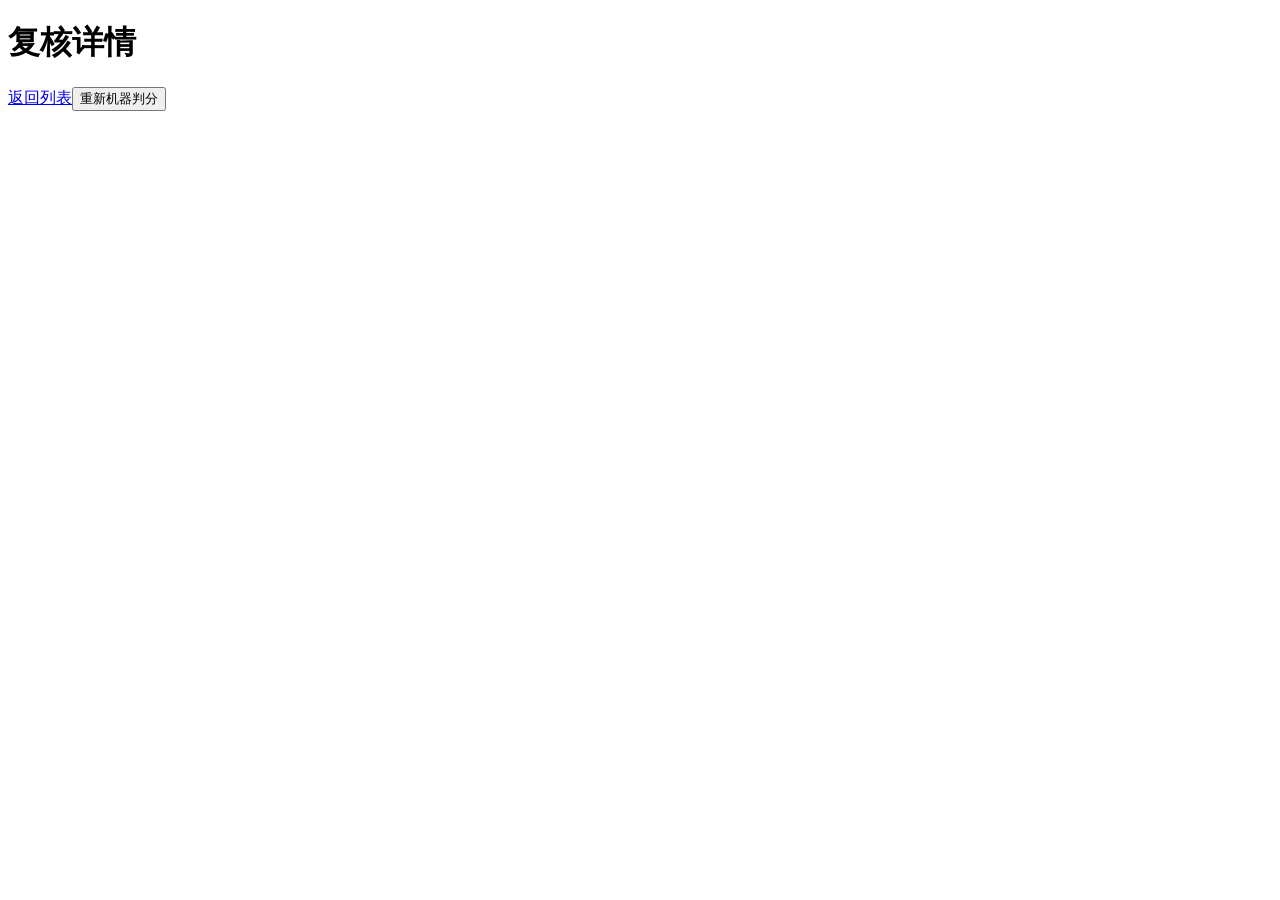
==== frontend/detail.html @ d8ed4749 "chore: 初始化项目基线" ====
<!doctype html><html lang="zh-CN"><head><meta charset="utf-8"><meta name="viewport" content="width=device-width,initial-scale=1"><title>复核详情</title><link rel="stylesheet" href="/css/style.css"></head><body><div class="container"><div class="card header"><div><h1>复核详情</h1><p id="summary" class="muted"></p></div><div class="toolbar"><a class="btn secondary" href="/admin">返回列表</a><button class="btn" id="regradeBtn">重新机器判分</button></div></div><div id="detail"></div></div><div class="toast" id="toast"></div><script src="/js/detail.js"></script></body></html>
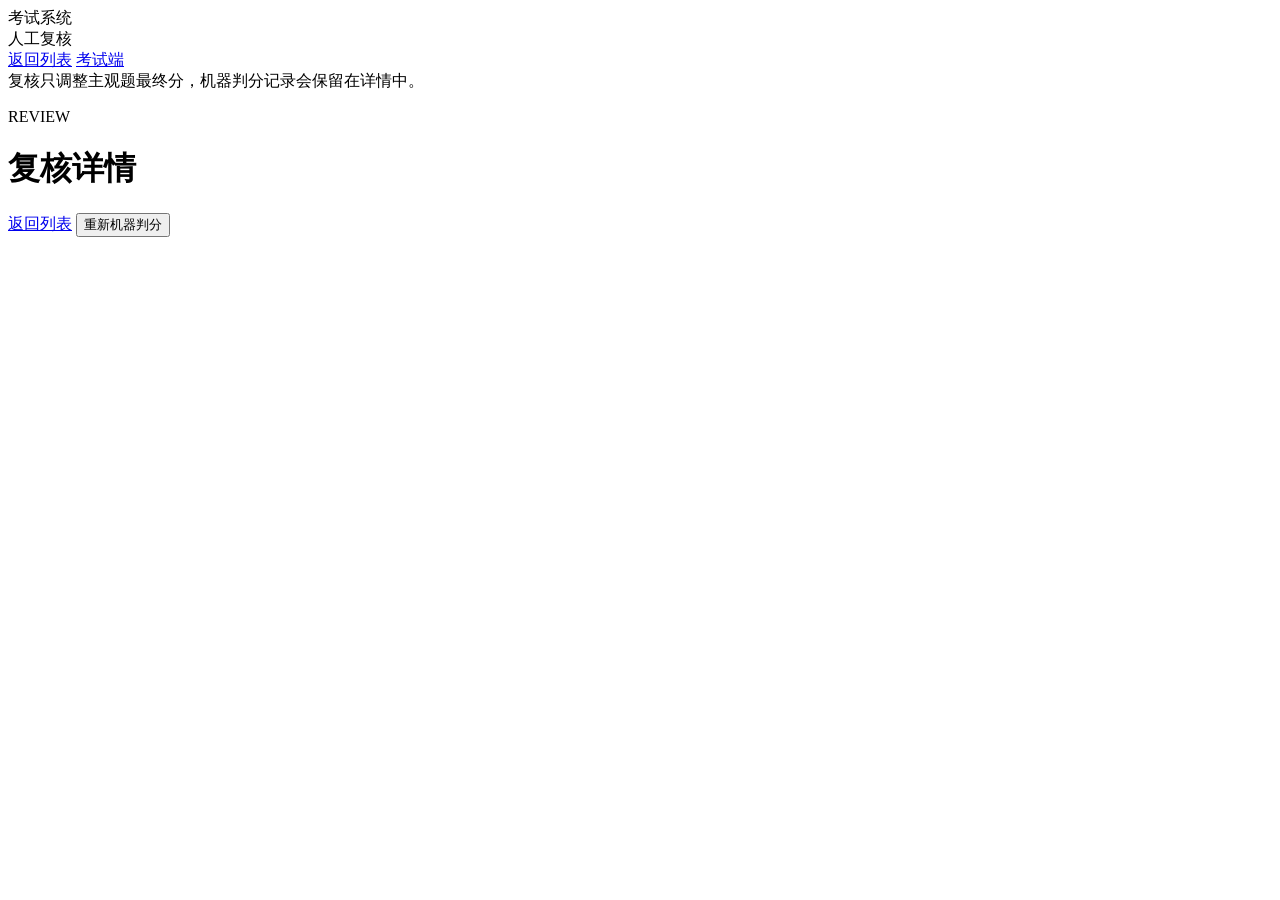
==== commit 53dfaeee: "refactor: 移除 LLM 判分链路，统一为 Embedding 语义评分并清理废弃文件 Co-Authored-By: Claude Sonnet 4.6 (1M context) <nore" ====
--- a/frontend/detail.html
+++ b/frontend/detail.html
@@ -1 +1,44 @@
-<!doctype html><html lang="zh-CN"><head><meta charset="utf-8"><meta name="viewport" content="width=device-width,initial-scale=1"><title>复核详情</title><link rel="stylesheet" href="/css/style.css"></head><body><div class="container"><div class="card header"><div><h1>复核详情</h1><p id="summary" class="muted"></p></div><div class="toolbar"><a class="btn secondary" href="/admin">返回列表</a><button class="btn" id="regradeBtn">重新机器判分</button></div></div><div id="detail"></div></div><div class="toast" id="toast"></div><script src="/js/detail.js"></script></body></html>
+<!doctype html>
+<html lang="zh-CN">
+<head>
+  <meta charset="utf-8">
+  <meta name="viewport" content="width=device-width,initial-scale=1">
+  <title>复核详情</title>
+  <link rel="stylesheet" href="/css/style.css">
+</head>
+<body class="admin-page detail-page">
+  <div class="app-shell admin-shell detail-shell">
+    <aside class="sidebar">
+      <div class="brand">
+        <div class="brand-title">考试系统</div>
+        <div class="brand-subtitle">人工复核</div>
+      </div>
+      <nav class="nav-list" aria-label="复核导航">
+        <a class="nav-item" href="/admin">返回列表</a>
+        <a class="nav-item" href="/">考试端</a>
+      </nav>
+      <div class="sidebar-note">复核只调整主观题最终分，机器判分记录会保留在详情中。</div>
+    </aside>
+
+    <main class="workspace">
+      <div class="workspace-inner">
+        <header class="topbar">
+          <div>
+            <p class="eyebrow">REVIEW</p>
+            <h1>复核详情</h1>
+            <p id="summary" class="muted"></p>
+          </div>
+          <div class="toolbar">
+            <a class="btn secondary" href="/admin">返回列表</a>
+            <button class="btn" id="regradeBtn" type="button">重新机器判分</button>
+          </div>
+        </header>
+        <div id="detail"></div>
+      </div>
+    </main>
+  </div>
+
+  <div class="toast" id="toast"></div>
+  <script src="/js/detail.js"></script>
+</body>
+</html>
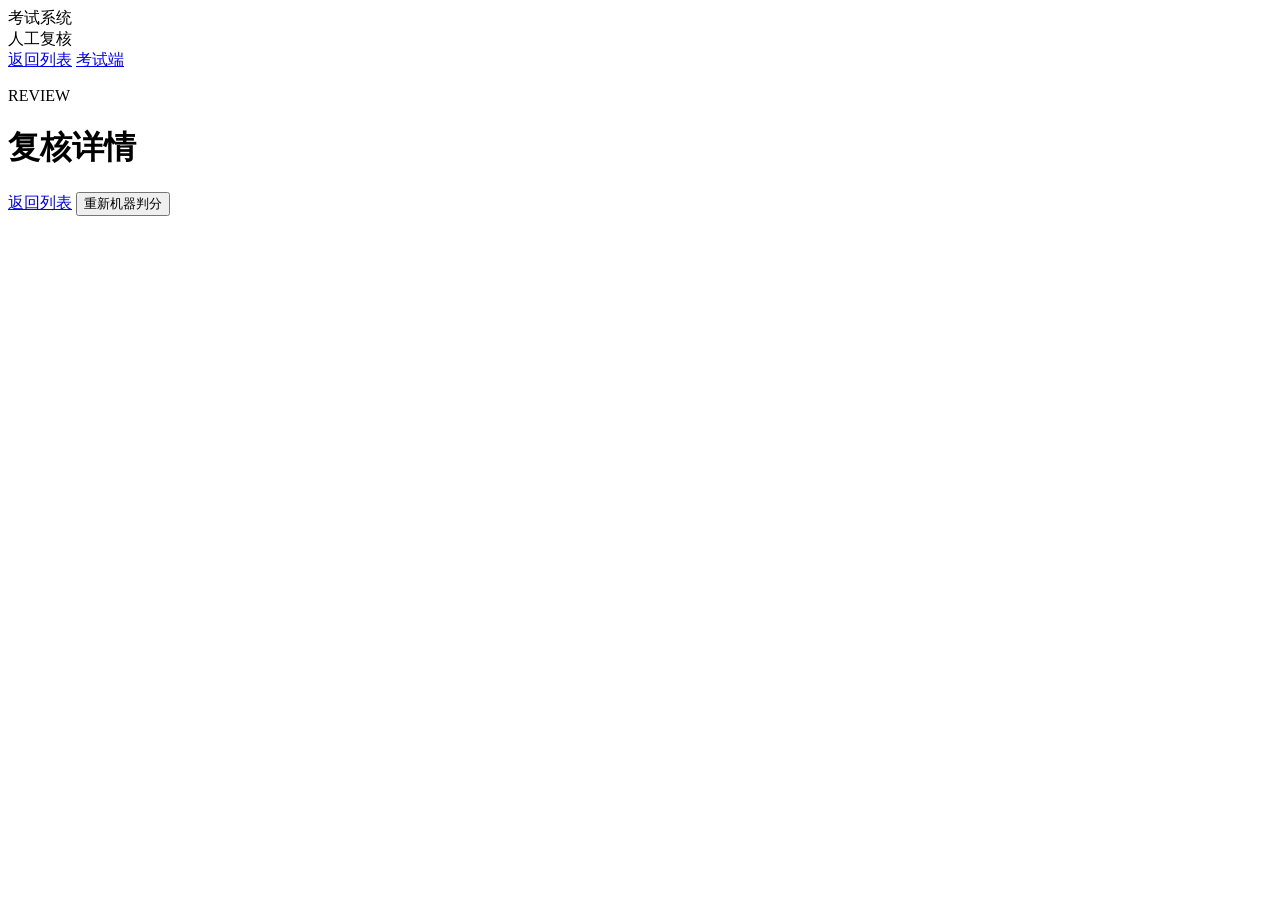
==== commit 3eb57f78: "feat(frontend): 修复 / 404 并优化后台界面与考试端入口 - 新增 index.html 根落地页，/ 不再 404 - 考试端链接统一改为 /exam，无参数时提示联系管理员发布" ====
--- a/frontend/detail.html
+++ b/frontend/detail.html
@@ -15,9 +15,8 @@
       </div>
       <nav class="nav-list" aria-label="复核导航">
         <a class="nav-item" href="/admin">返回列表</a>
-        <a class="nav-item" href="/">考试端</a>
+        <a class="nav-item" href="/exam">考试端</a>
       </nav>
-      <div class="sidebar-note">复核只调整主观题最终分，机器判分记录会保留在详情中。</div>
     </aside>
 
     <main class="workspace">
